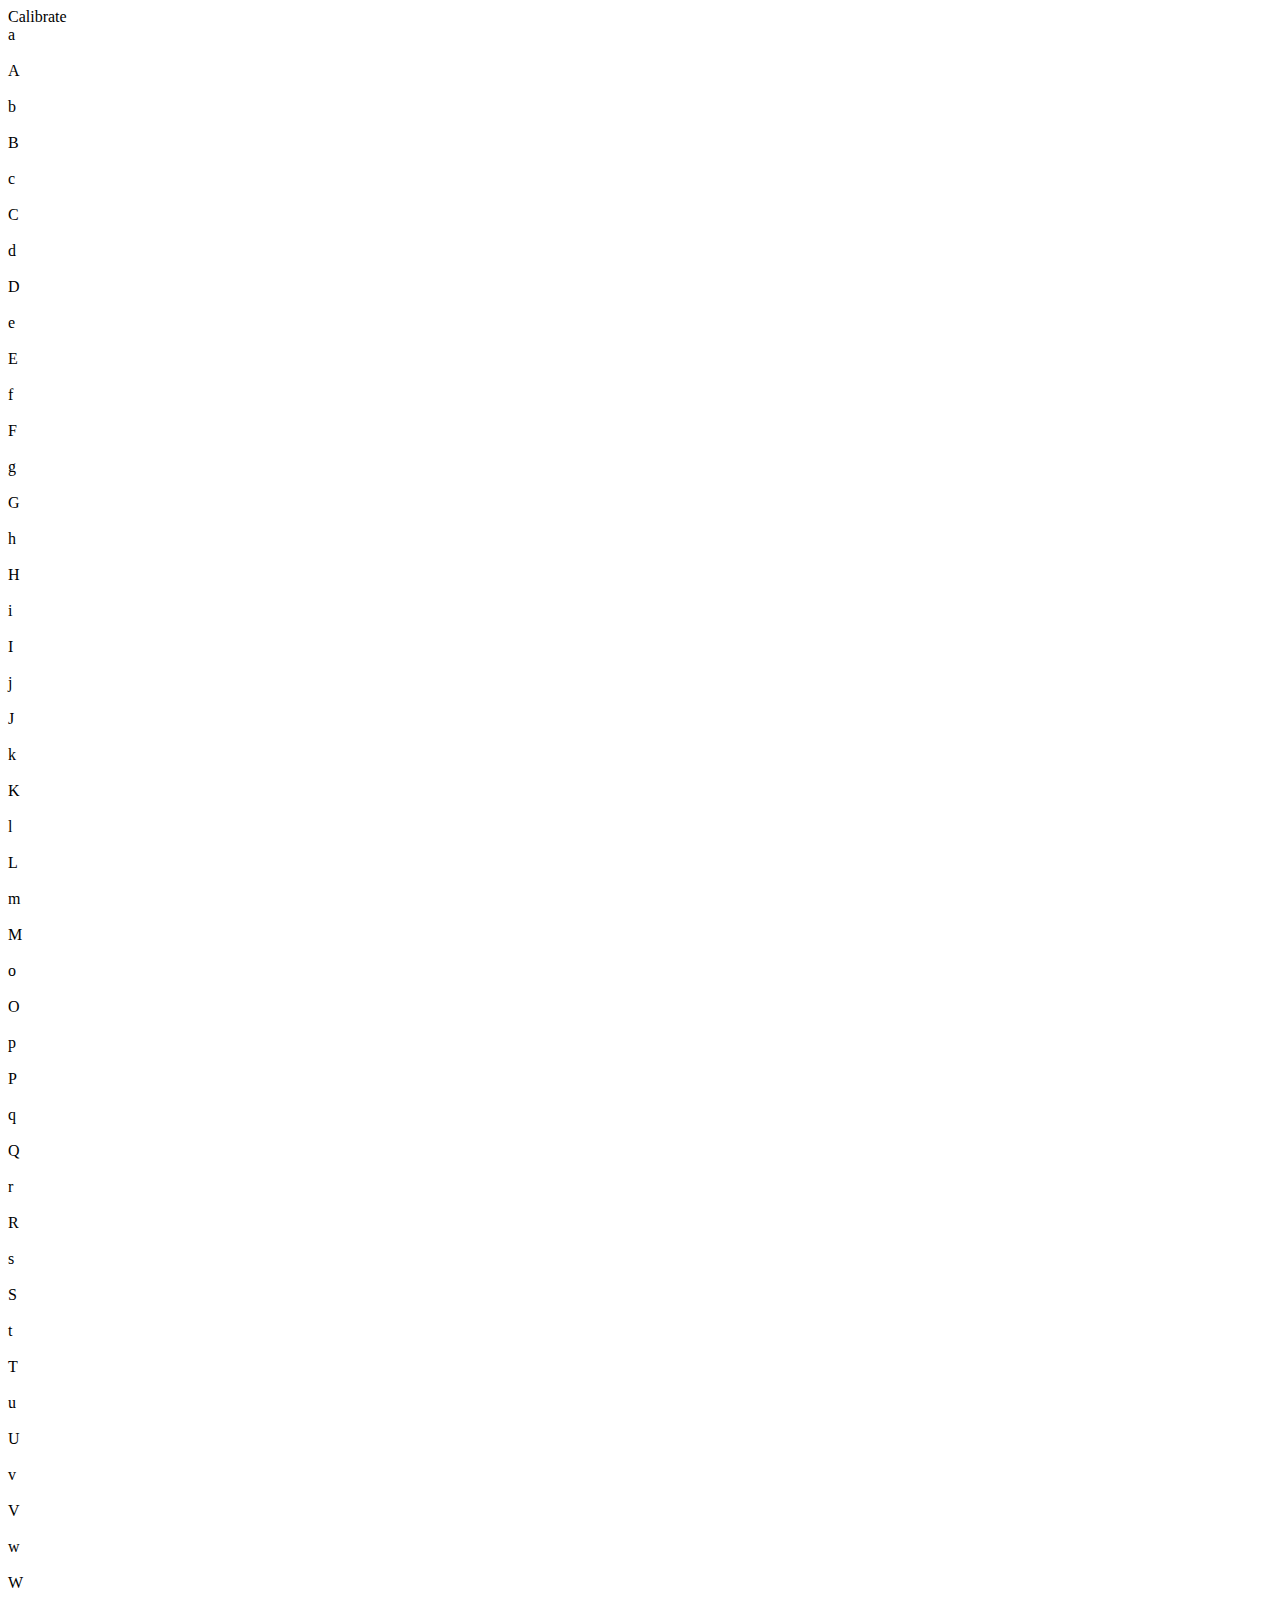
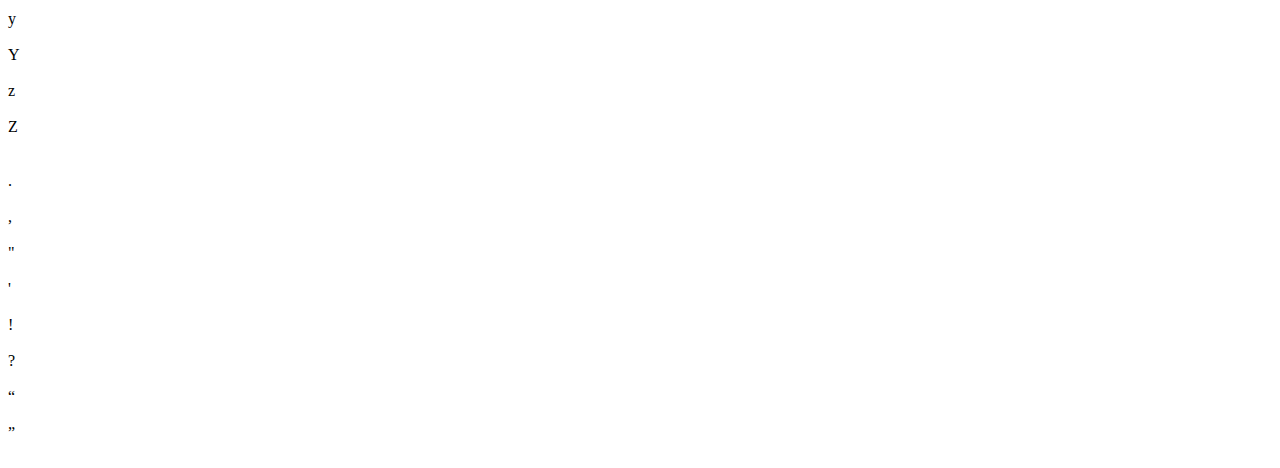
==== src/main/resources/templates/calibrate.html @ d16a6014 "Implemented basic viewer" ====
<!DOCTYPE HTML>
<html xmlns:th="http://www.thymeleaf.org">
<head>
    <link rel="preconnect" href="https://fonts.googleapis.com">
    <link rel="preconnect" href="https://fonts.gstatic.com" crossorigin>
    <link href="https://fonts.googleapis.com/css2?family=Literata&display=swap" rel="stylesheet">
    <link rel="stylesheet" type="text/css" href="/css/main.css">
    <link rel="stylesheet" type="text/css" href="/css/device/kindle-paperwhite.css">
    <script async="" type="text/javascript" src="/js/calibrate.js"></script>
    <meta charset="UTF-8">
    <title>Calibrate Device</title>
</head>
<body>
<a onclick="calibrate();" id="calibrate-js-fail">Calibrate</a>
<div id="content">
    <div class="char-test">a</div><br>
    <div class="char-test">A</div><br>
    <div class="char-test">b</div><br>
    <div class="char-test">B</div><br>
    <div class="char-test">c</div><br>
    <div class="char-test">C</div><br>
    <div class="char-test">d</div><br>
    <div class="char-test">D</div><br>
    <div class="char-test">e</div><br>
    <div class="char-test">E</div><br>
    <div class="char-test">f</div><br>
    <div class="char-test">F</div><br>
    <div class="char-test">g</div><br>
    <div class="char-test">G</div><br>
    <div class="char-test">h</div><br>
    <div class="char-test">H</div><br>
    <div class="char-test">i</div><br>
    <div class="char-test">I</div><br>
    <div class="char-test">j</div><br>
    <div class="char-test">J</div><br>
    <div class="char-test">k</div><br>
    <div class="char-test">K</div><br>
    <div class="char-test">l</div><br>
    <div class="char-test">L</div><br>
    <div class="char-test">m</div><br>
    <div class="char-test">M</div><br>
    <div class="char-test">o</div><br>
    <div class="char-test">O</div><br>
    <div class="char-test">p</div><br>
    <div class="char-test">P</div><br>
    <div class="char-test">q</div><br>
    <div class="char-test">Q</div><br>
    <div class="char-test">r</div><br>
    <div class="char-test">R</div><br>
    <div class="char-test">s</div><br>
    <div class="char-test">S</div><br>
    <div class="char-test">t</div><br>
    <div class="char-test">T</div><br>
    <div class="char-test">u</div><br>
    <div class="char-test">U</div><br>
    <div class="char-test">v</div><br>
    <div class="char-test">V</div><br>
    <div class="char-test">w</div><br>
    <div class="char-test">W</div><br>
    <div class="char-test">y</div><br>
    <div class="char-test">Y</div><br>
    <div class="char-test">z</div><br>
    <div class="char-test">Z</div><br>
    <div class="char-test"> </div><br>
    <div class="char-test">.</div><br>
    <div class="char-test">,</div><br>
    <div class="char-test">"</div><br>
    <div class="char-test">'</div><br>
    <div class="char-test">!</div><br>
    <div class="char-test">?</div><br>
    <div class="char-test">“</div><br>
    <div class="char-test">”</div><br>
</div>
</body>
</html>
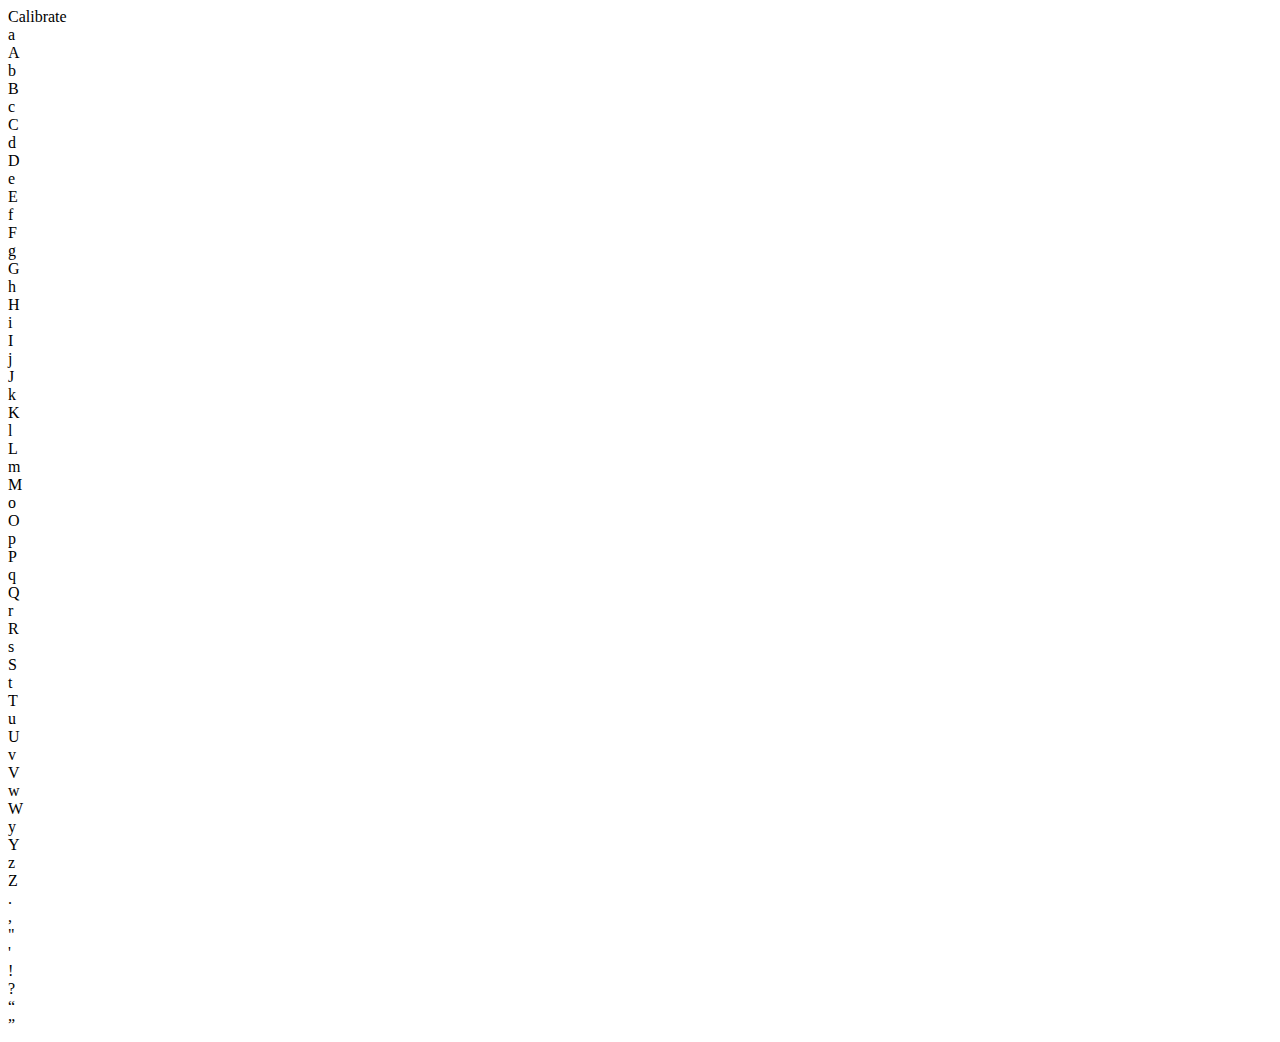
==== commit 45824af5: "Improved automatic calibration Implemented proper error handling Improved page rendering" ====
--- a/src/main/resources/templates/calibrate.html
+++ b/src/main/resources/templates/calibrate.html
@@ -1,11 +1,10 @@
 <!DOCTYPE HTML>
-<html xmlns:th="http://www.thymeleaf.org">
+<html xmlns:th="http://www.thymeleaf.org" lang="en">
 <head>
     <link rel="preconnect" href="https://fonts.googleapis.com">
     <link rel="preconnect" href="https://fonts.gstatic.com" crossorigin>
     <link href="https://fonts.googleapis.com/css2?family=Literata&display=swap" rel="stylesheet">
     <link rel="stylesheet" type="text/css" href="/css/main.css">
-    <link rel="stylesheet" type="text/css" href="/css/device/kindle-paperwhite.css">
     <script async="" type="text/javascript" src="/js/calibrate.js"></script>
     <meta charset="UTF-8">
     <title>Calibrate Device</title>
@@ -13,63 +12,63 @@
 <body>
 <a onclick="calibrate();" id="calibrate-js-fail">Calibrate</a>
 <div id="content">
-    <div class="char-test">a</div><br>
-    <div class="char-test">A</div><br>
-    <div class="char-test">b</div><br>
-    <div class="char-test">B</div><br>
-    <div class="char-test">c</div><br>
-    <div class="char-test">C</div><br>
-    <div class="char-test">d</div><br>
-    <div class="char-test">D</div><br>
-    <div class="char-test">e</div><br>
-    <div class="char-test">E</div><br>
-    <div class="char-test">f</div><br>
-    <div class="char-test">F</div><br>
-    <div class="char-test">g</div><br>
-    <div class="char-test">G</div><br>
-    <div class="char-test">h</div><br>
-    <div class="char-test">H</div><br>
-    <div class="char-test">i</div><br>
-    <div class="char-test">I</div><br>
-    <div class="char-test">j</div><br>
-    <div class="char-test">J</div><br>
-    <div class="char-test">k</div><br>
-    <div class="char-test">K</div><br>
-    <div class="char-test">l</div><br>
-    <div class="char-test">L</div><br>
-    <div class="char-test">m</div><br>
-    <div class="char-test">M</div><br>
-    <div class="char-test">o</div><br>
-    <div class="char-test">O</div><br>
-    <div class="char-test">p</div><br>
-    <div class="char-test">P</div><br>
-    <div class="char-test">q</div><br>
-    <div class="char-test">Q</div><br>
-    <div class="char-test">r</div><br>
-    <div class="char-test">R</div><br>
-    <div class="char-test">s</div><br>
-    <div class="char-test">S</div><br>
-    <div class="char-test">t</div><br>
-    <div class="char-test">T</div><br>
-    <div class="char-test">u</div><br>
-    <div class="char-test">U</div><br>
-    <div class="char-test">v</div><br>
-    <div class="char-test">V</div><br>
-    <div class="char-test">w</div><br>
-    <div class="char-test">W</div><br>
-    <div class="char-test">y</div><br>
-    <div class="char-test">Y</div><br>
-    <div class="char-test">z</div><br>
-    <div class="char-test">Z</div><br>
-    <div class="char-test"> </div><br>
-    <div class="char-test">.</div><br>
-    <div class="char-test">,</div><br>
-    <div class="char-test">"</div><br>
-    <div class="char-test">'</div><br>
-    <div class="char-test">!</div><br>
-    <div class="char-test">?</div><br>
-    <div class="char-test">“</div><br>
-    <div class="char-test">”</div><br>
+    <div class="char-test">a</div>
+    <div class="char-test">A</div>
+    <div class="char-test">b</div>
+    <div class="char-test">B</div>
+    <div class="char-test">c</div>
+    <div class="char-test">C</div>
+    <div class="char-test">d</div>
+    <div class="char-test">D</div>
+    <div class="char-test">e</div>
+    <div class="char-test">E</div>
+    <div class="char-test">f</div>
+    <div class="char-test">F</div>
+    <div class="char-test">g</div>
+    <div class="char-test">G</div>
+    <div class="char-test">h</div>
+    <div class="char-test">H</div>
+    <div class="char-test">i</div>
+    <div class="char-test">I</div>
+    <div class="char-test">j</div>
+    <div class="char-test">J</div>
+    <div class="char-test">k</div>
+    <div class="char-test">K</div>
+    <div class="char-test">l</div>
+    <div class="char-test">L</div>
+    <div class="char-test">m</div>
+    <div class="char-test">M</div>
+    <div class="char-test">o</div>
+    <div class="char-test">O</div>
+    <div class="char-test">p</div>
+    <div class="char-test">P</div>
+    <div class="char-test">q</div>
+    <div class="char-test">Q</div>
+    <div class="char-test">r</div>
+    <div class="char-test">R</div>
+    <div class="char-test">s</div>
+    <div class="char-test">S</div>
+    <div class="char-test">t</div>
+    <div class="char-test">T</div>
+    <div class="char-test">u</div>
+    <div class="char-test">U</div>
+    <div class="char-test">v</div>
+    <div class="char-test">V</div>
+    <div class="char-test">w</div>
+    <div class="char-test">W</div>
+    <div class="char-test">y</div>
+    <div class="char-test">Y</div>
+    <div class="char-test">z</div>
+    <div class="char-test">Z</div>
+    <div class="char-test"> </div>
+    <div class="char-test">.</div>
+    <div class="char-test">,</div>
+    <div class="char-test">"</div>
+    <div class="char-test">'</div>
+    <div class="char-test">!</div>
+    <div class="char-test">?</div>
+    <div class="char-test">“</div>
+    <div class="char-test">”</div>
 </div>
 </body>
 </html>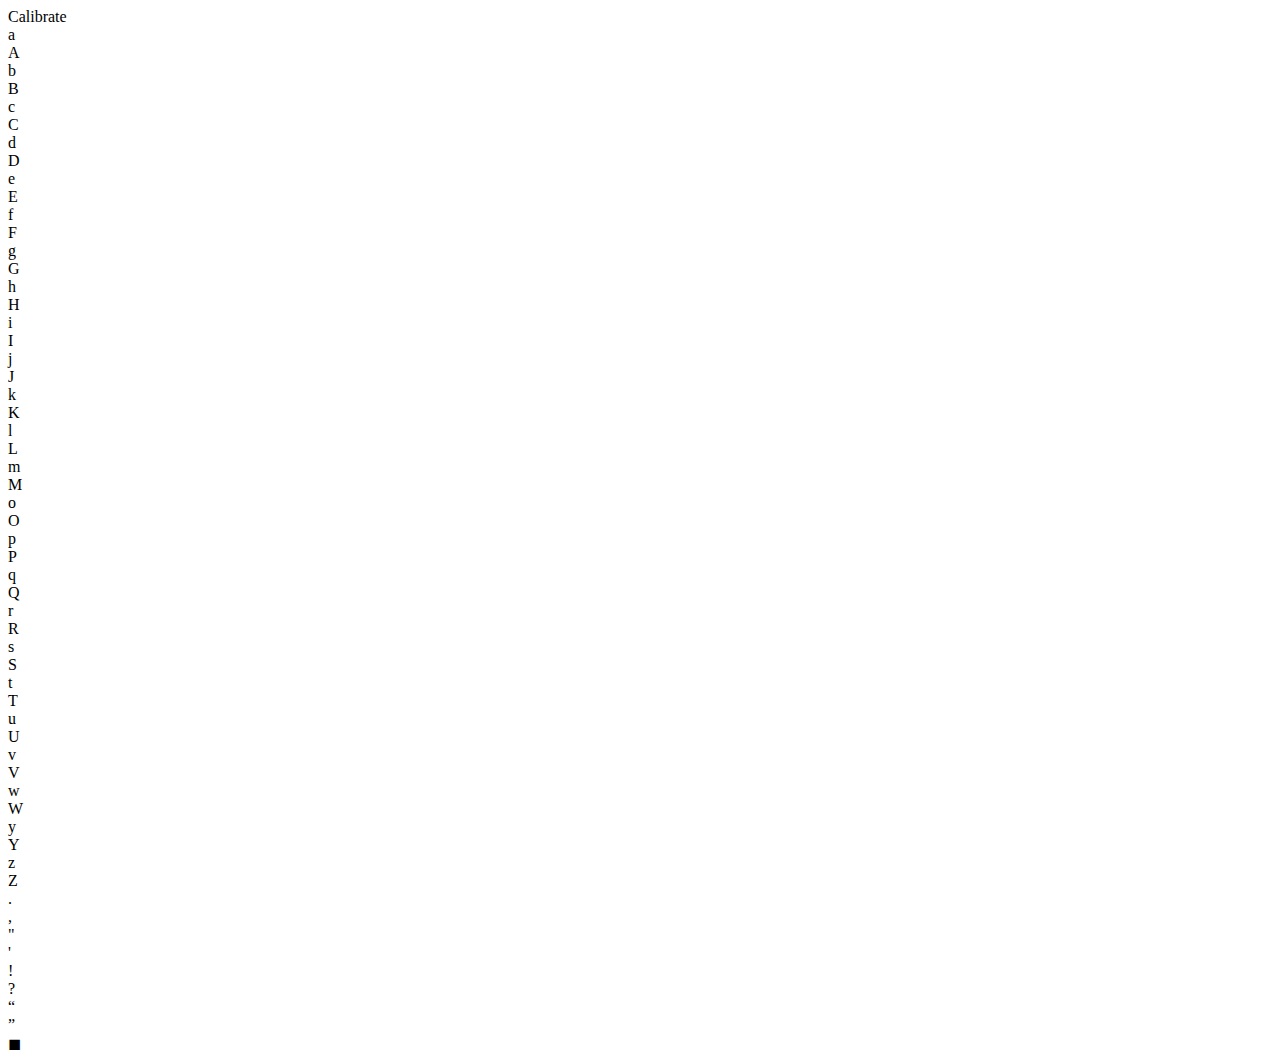
==== commit 3a29de4c: "Improved page rendering Added content css for blockquotes Added content css for tables Fixed empty p" ====
--- a/src/main/resources/templates/calibrate.html
+++ b/src/main/resources/templates/calibrate.html
@@ -1,13 +1,7 @@
 <!DOCTYPE HTML>
 <html xmlns:th="http://www.thymeleaf.org" lang="en">
-<head>
-    <link rel="preconnect" href="https://fonts.googleapis.com">
-    <link rel="preconnect" href="https://fonts.gstatic.com" crossorigin>
-    <link href="https://fonts.googleapis.com/css2?family=Literata&display=swap" rel="stylesheet">
-    <link rel="stylesheet" type="text/css" href="/css/main.css">
-    <script async="" type="text/javascript" src="/js/calibrate.js"></script>
-    <meta charset="UTF-8">
-    <title>Calibrate Device</title>
+<head th:replace="fragments/general.html :: headerfiles(title='Calibrating Device')">
+    <title>Replaced</title>
 </head>
 <body>
 <a onclick="calibrate();" id="calibrate-js-fail">Calibrate</a>
@@ -69,6 +63,8 @@
     <div class="char-test">?</div>
     <div class="char-test">“</div>
     <div class="char-test">”</div>
+    <div class="char-test">◼</div>
 </div>
+<script async="" type="text/javascript" src="/js/calibrate.js"></script>
 </body>
 </html>